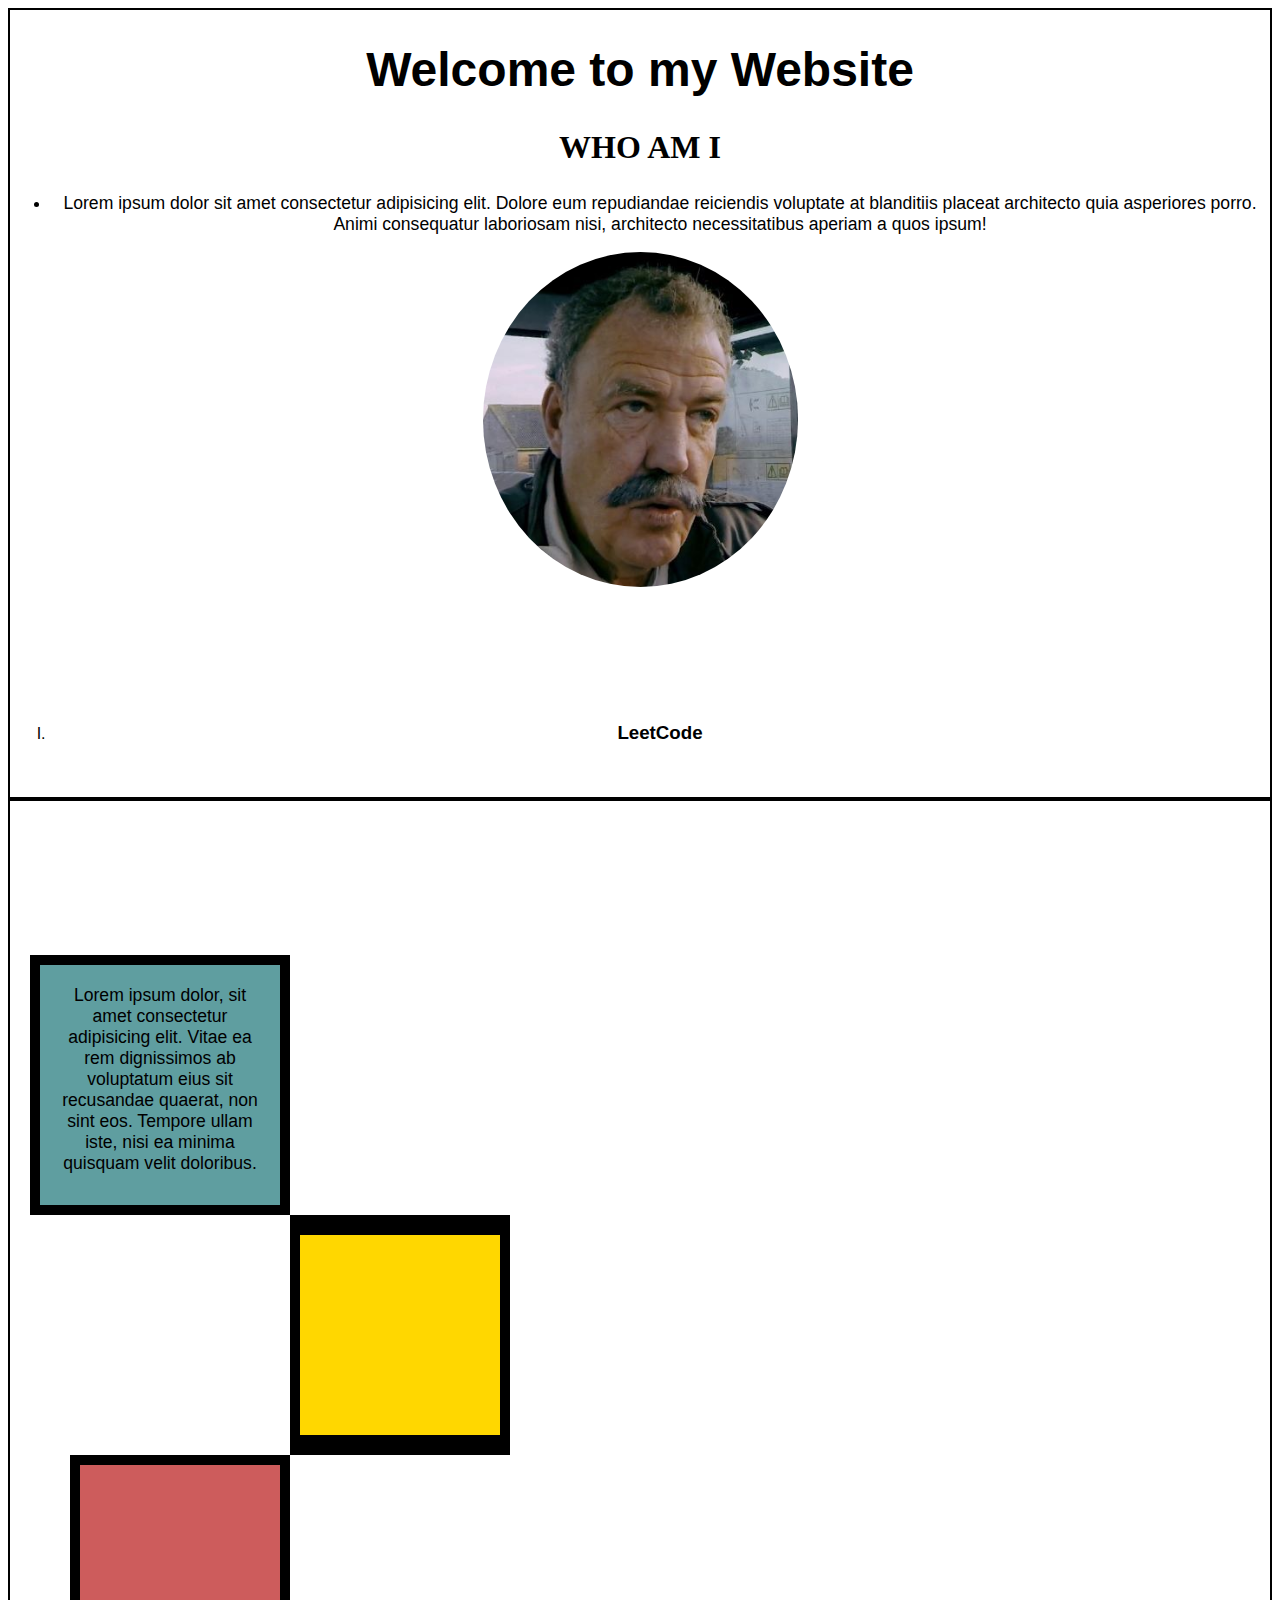
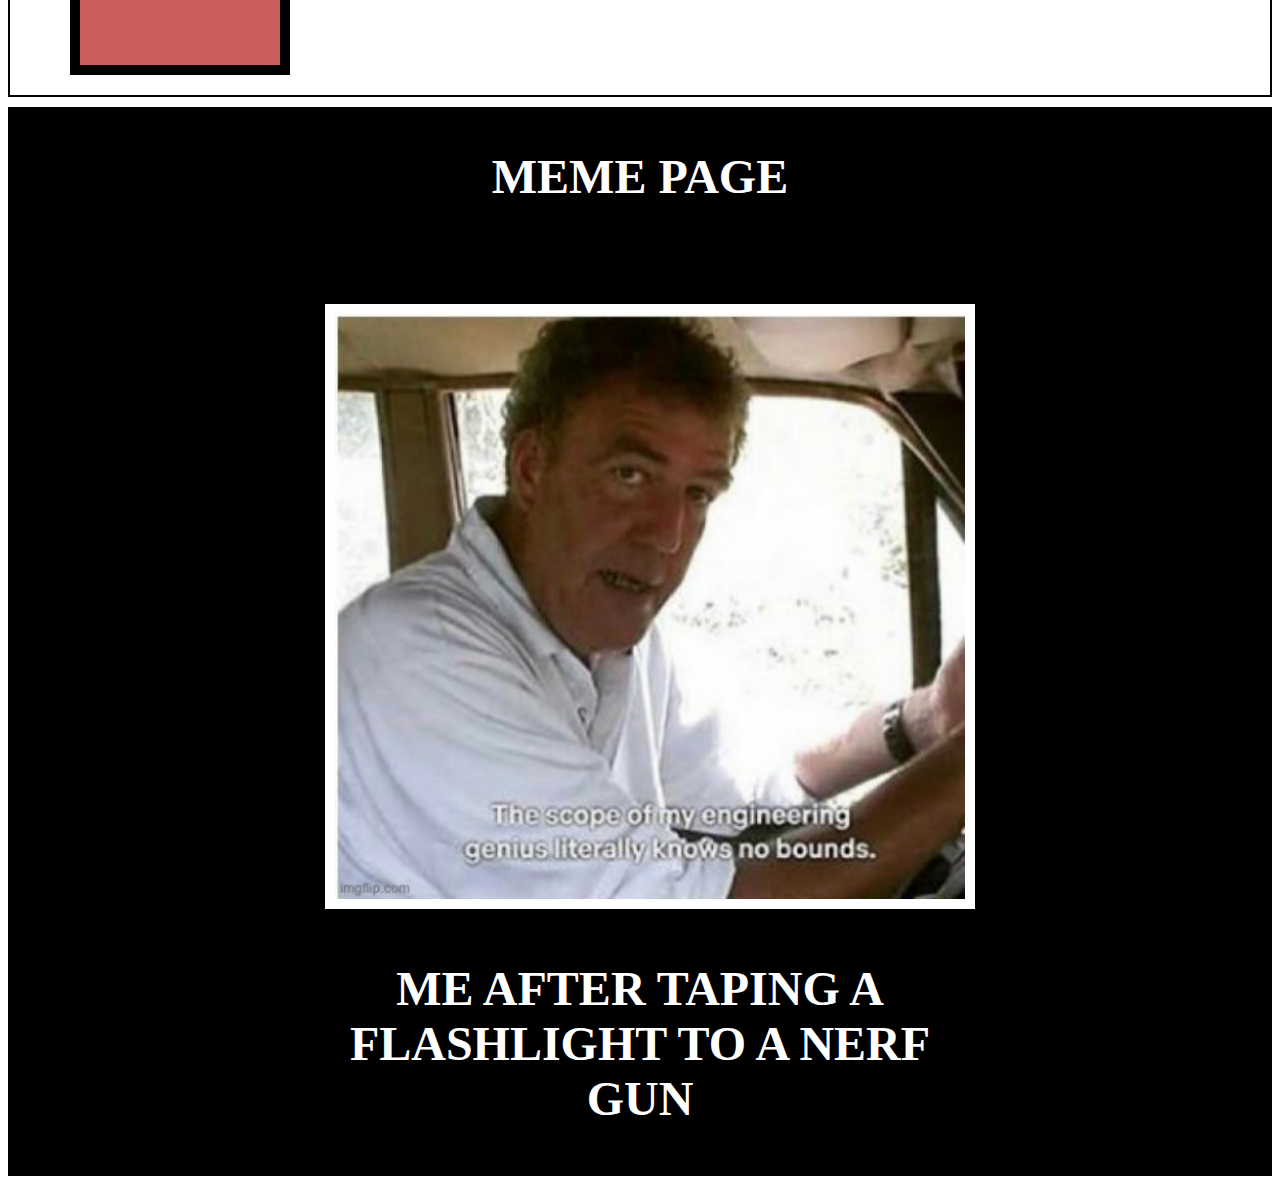
==== index.html @ 4abb2a7c "prac" ====
<!DOCTYPE html>
<html lang="en">
<head>
  <meta charset="UTF-8">
  <meta name="viewport" content="width=device-width, initial-scale=1.0">
  <title>Home</title>
  <link rel="stylesheet" href="./style.css">
  <link rel="preconnect" href="https://fonts.googleapis.com">
  <link rel="preconnect" href="https://fonts.gstatic.com" crossorigin>
  <link href="https://fonts.googleapis.com/css2?family=Libre+Baskerville:ital,wght@0,400;0,700;1,400&display=swap" rel="stylesheet">
</head>
<body >
  <section class="intro-sec">
    <h1  >Welcome to my Website</h1>
    <h2 id="Who">Who am I</h2>
      <ul>
        <li>
          <p> Lorem ipsum dolor sit amet consectetur adipisicing elit. Dolore eum repudiandae reiciendis voluptate at blanditiis placeat architecto quia asperiores porro. Animi consequatur laboriosam nisi, architecto necessitatibus aperiam a quos ipsum!
          </p>
        </li>
      </ul>
    <a href="./contact.html"> <img class="clark" src="./assets/images/img.jpg" alt=""></a>
    <h2>My Favorite Websites</h2>
    <ol type="I">
      <li>
        <h3>LeetCode</h3>
      </li>
      <br>
      <a href="leetcode.com"><img class="leetcode"src="https://workablehr.s3.amazonaws.com/uploads/account/open_graph_logo/604858/social?1687549873000" alt=""></a>
    </ol>
  </section>
  <section class="poster">
    <div class="poster-div">  
      <h2>Poster</h2>
      <div class="div1">
        <p>Lorem ipsum dolor, sit amet consectetur adipisicing elit. Vitae ea rem dignissimos ab voluptatum eius sit recusandae quaerat, non sint eos. Tempore ullam iste, nisi ea minima quisquam velit doloribus.</p>
      </div>
      <div class="div2">
      </div>
      <div class="div3">
      </div>
    </div>
  </section>

  <section id="meme" class="meme">
    <h2>Meme Page</h2>
    <div class="meme-con">
        <img src="./assets/images/clark-meme.png" alt="clark-meme">
        <h3>Me after taping a flashlight to a nerf gun</h3>
      </div>
    </div>
  </section>
</body>
</html>
---- style.css ----
*{
    font-family:Verdana,Tahoma, sans-serif;
    text-align: center;
}
.intro-sec h1{
    text-align: center;
    font-weight: 900;
    font-size: 3rem;
}

.intro-sec{
    border: 2px solid black;
    
}
#Who{
    text-shadow: 1rem;
    font-size: 2rem;
    color: rgb(0, 0, 0);
}

.clark{
    display: block;
    margin-left: auto;
    margin-right: auto;
    border-radius: 100%;
    width: 25%;
    transition: transform 0.3s ease-in-out, border-radius 0.2s ease-in-out; 
}
.clark:hover {
    transform: scale(1.1);
    border-radius: 20%;
  }
.leetcode{
    border-radius: 5%;
    display: block;
    margin: auto;
    width: 25%;
}
h2{
    text-align: center;
    font-weight: 700;
    font-size: 2rem;
    color: rgb(0, 0, 0);
}

p{
    font-size: 1.1rem;
}

.poster{
    color: black;
    border: 2px solid black;
    padding: 10px;
    /* display:flex; */
}

.poster-div{
    color: black;
    /* border: 2px solid black; */
    padding: 10px;
    align-items: center;
}
.div1{
    padding: 20px;
    height: 200px;
    width:200px ;
    background-color: cadetblue;
    border: 10px solid black;
    border-width: 10px 10px 10px 10px;
}
.div1 p{
    /* display: block; */
    margin: 0;

}
.div2{
    height: 200px;
    width:200px ;
    background-color: gold;
    display: flex;
    border: 30px solid black;
    border-width: 20px 10px 20px 10px;
    margin-left: 260px;
}
.div3{
    height: 200px;
    width:200px ;
    background-color: indianred ;
    display: flex;
    border: 30px solid black;
    border-width: 10px 10px 10px 10px;
    margin-left: 40px;
}

.meme{
    border: 2px solid black;
    margin: 10px 0px 10px 0px;

    background-color: black;

}
.meme-con {
    width: 50%;
    height: 50%;
    margin-left: 25%;
    margin-top: 100px;
    color: white;
 
}
.meme h3,h2{
    font-family:co;
    text-transform: uppercase;
    font-size: 3rem;
    color: white;
}
.meme img{
    border: 10px solid white;
    width: 100%;
}

@media (max-width: 600px){
    
    .intro-sec{
        background-color: rgb(184, 255, 231);
    }
    .intro-sec h1{
        font-size: 50px;

    }
    .intro-sec h2{
        font-size: 20px;
        color: black;
    }
}
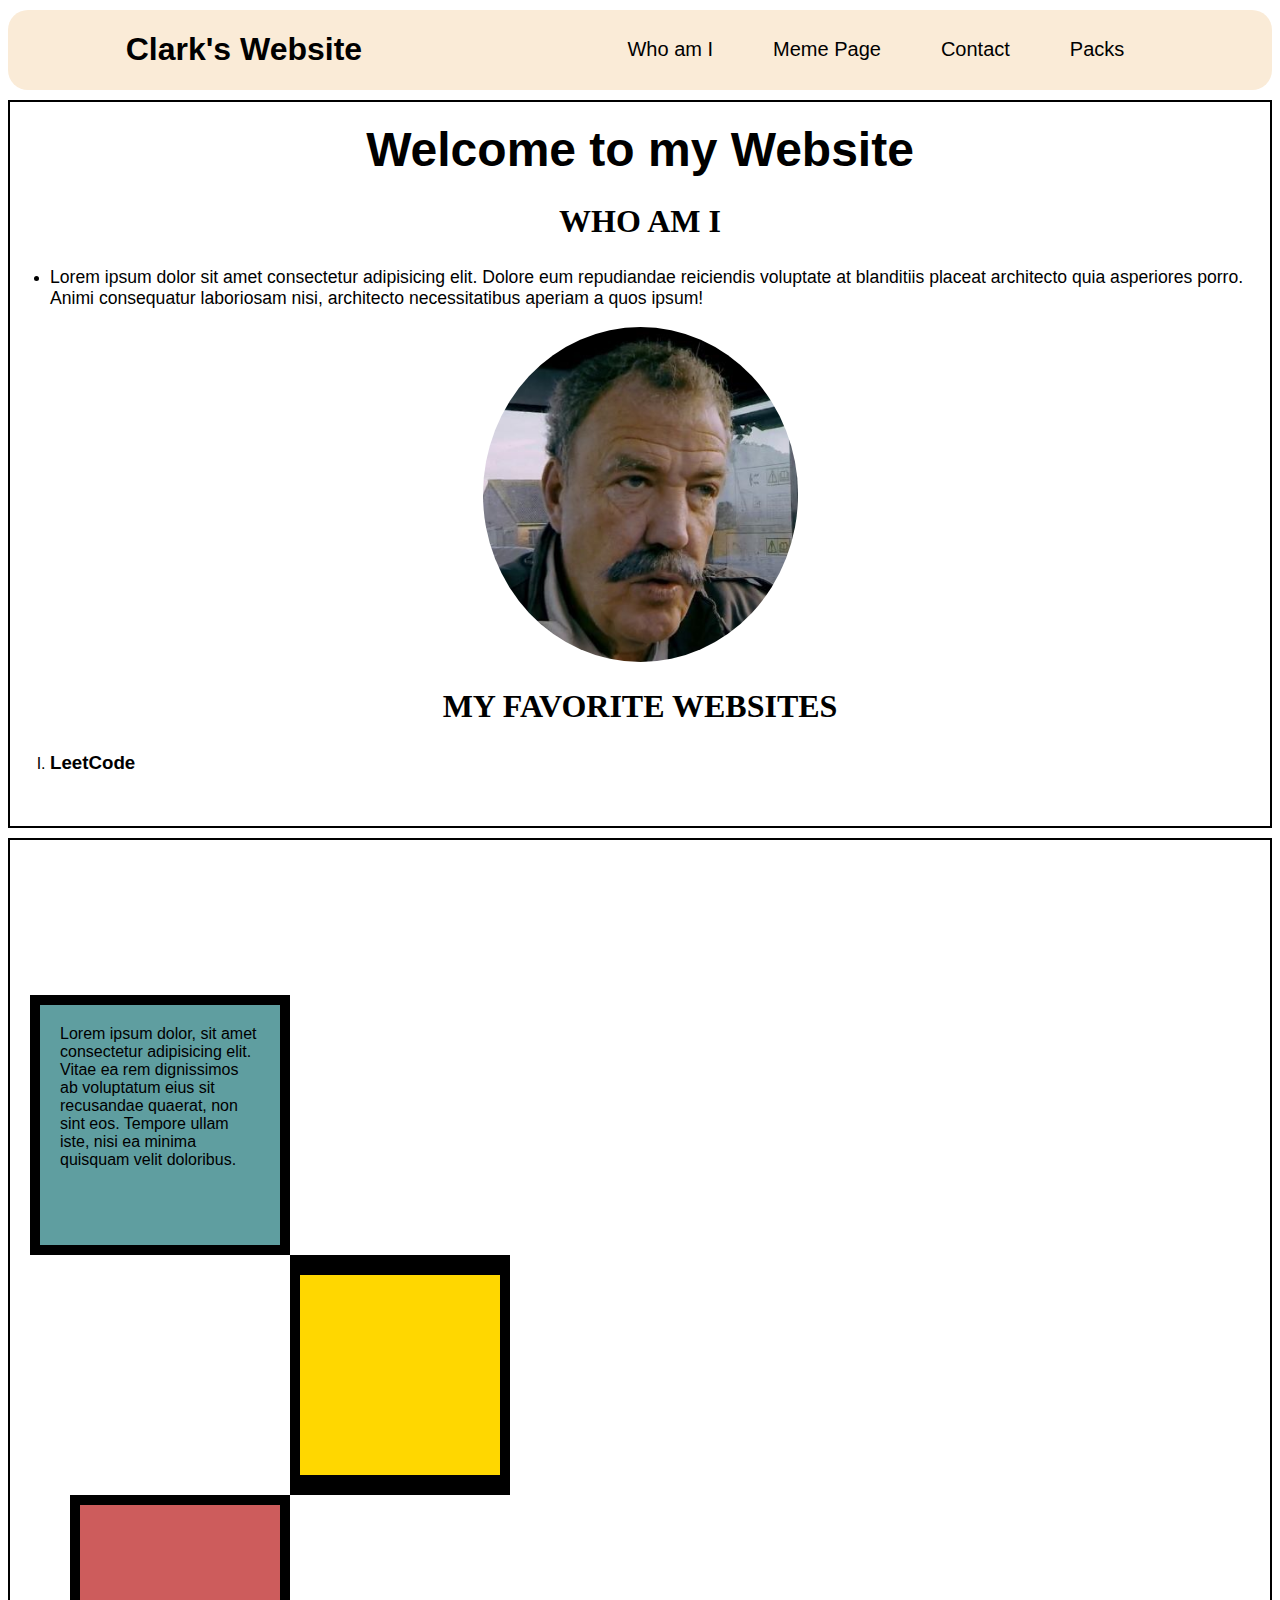
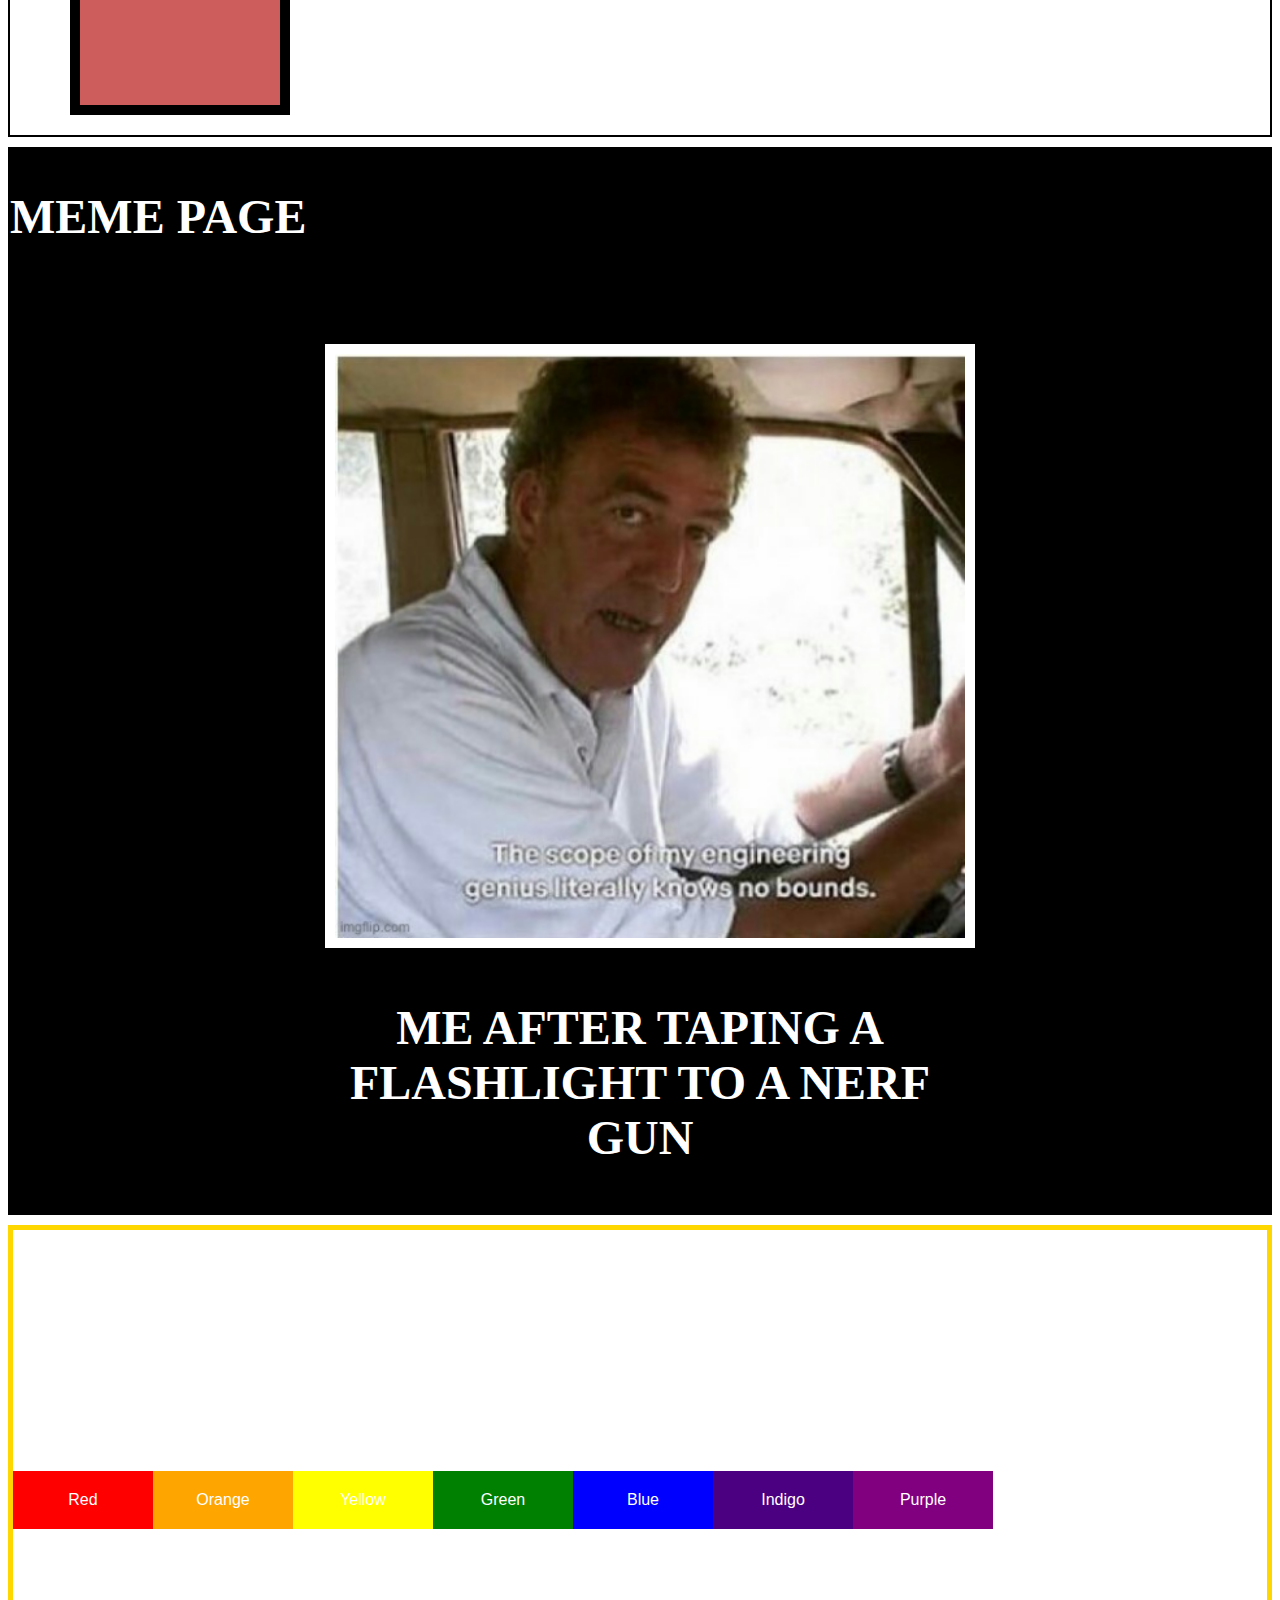
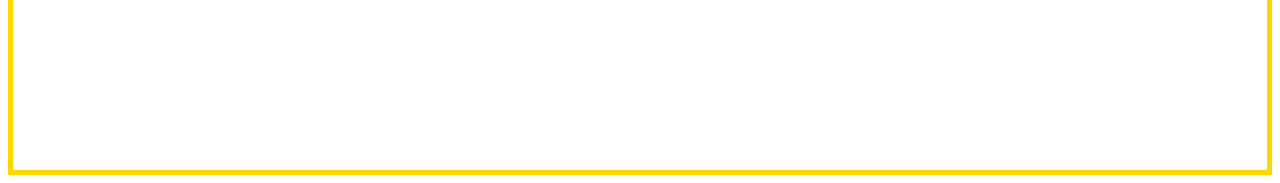
==== commit f1b117dc: "prac" ====
--- a/index.html
+++ b/index.html
@@ -10,6 +10,20 @@
   <link href="https://fonts.googleapis.com/css2?family=Libre+Baskerville:ital,wght@0,400;0,700;1,400&display=swap" rel="stylesheet">
 </head>
 <body >
+  <section class="nav-bar">
+    <div class="nav-con">
+      <div class="nav-logo">
+        <h1>Clark's Website</h1>
+      </div>
+      <div class="nav-links">
+        <li><a href="#Who">Who am I</a></li>
+        <li><a href="#meme">Meme Page</a></li>
+        <li><a href="./contact.html">Contact</a></li>
+        <li><a href="./packs.html">Packs</a></li>
+      </div>
+
+    </div>
+  </section>
   <section class="intro-sec">
     <h1  >Welcome to my Website</h1>
     <h2 id="Who">Who am I</h2>
@@ -50,5 +64,19 @@
       </div>
     </div>
   </section>
+
+  <section class="div-sec">
+    <div class="flex-con">
+      <div class="red">Red</div>
+      <div class="orange">Orange</div>
+      <div class="yellow">Yellow</div>
+      <div class="green">Green</div>
+      <div class="blue">Blue</div>
+      <div class="indigo">Indigo</div>
+      <div class="purple">Purple</div>
+    </div>
+  </section>
+
+
 </body>
 </html>--- a/style.css
+++ b/style.css
@@ -1,15 +1,53 @@
+
 *{
     font-family:Verdana,Tahoma, sans-serif;
-    text-align: center;
-}
+    scroll-behavior:smooth;
+    /* text-align: center; */
+}
+
+.nav-con{
+    /* position: fixed; */
+    display:flex;
+    /* flex-direction: row; */
+    text-decoration: none;
+    justify-content: space-around;
+    background-color:antiquewhite;
+    margin: 10px 0px 10px 0px;
+    border-radius: 20px;
+}
+
+.nav-links{
+    display:flex;
+    background-color: rgba(127, 255, 212, 0);
+    align-items: center;
+    list-style-type: none;
+}
+
+.nav-links a{
+    text-decoration: none;
+    color: black;
+    background-color: rgba(255, 255, 255, 0);
+    padding: 20px;
+    margin: 10px;
+    border-radius: 20px;
+    font-size: 20px;
+    font-weight:500px;
+
+}
+
+
+
 .intro-sec h1{
     text-align: center;
     font-weight: 900;
     font-size: 3rem;
+    margin: 20px 10px 10px 10px;
+    
 }
 
 .intro-sec{
     border: 2px solid black;
+    margin: 0px 0px 10px 0px;
     
 }
 #Who{
@@ -36,14 +74,14 @@
     margin: auto;
     width: 25%;
 }
-h2{
+.intro-sec h2{
     text-align: center;
     font-weight: 700;
     font-size: 2rem;
     color: rgb(0, 0, 0);
 }
 
-p{
+.intro-sec p{
     font-size: 1.1rem;
 }
 
@@ -105,6 +143,7 @@
     margin-left: 25%;
     margin-top: 100px;
     color: white;
+    text-align: center;
  
 }
 .meme h3,h2{
@@ -118,17 +157,66 @@
     width: 100%;
 }
 
-@media (max-width: 600px){
+.flex-con{
+    display: flex;
+    color: white;
+    height: 60vh;
+    border: 5px solid gold;
+    flex-direction: row;
+    text-align: center;
+    flex-wrap: wrap;
+    align-items: center;
+    /* justify-content:; */
+}
+.flex-con > *{
+    flex-basis: 100px;
+    padding: 20px;
+}
+.red{background-color: red;}
+.orange{background-color: orange;}
+.yellow{background-color: yellow;}
+.green{background-color: green;}
+.blue{background-color: blue;}
+.indigo{background-color: indigo;}
+.purple{background-color: purple;}
+
+
+
+
+
+/* @media (max-width: 600px){
     
     .intro-sec{
         background-color: rgb(184, 255, 231);
     }
     .intro-sec h1{
-        font-size: 50px;
+        font-size: 20px;
 
     }
     .intro-sec h2{
         font-size: 20px;
         color: black;
     }
+} */
+
+
+.packs-con{
+    display: flex;
+    flex-direction: row;
+    justify-content: space-evenly;
+    background-color: rgba(128, 128, 128, 0);
+    margin: 10px 20px 10px 20px;
+}
+
+.packs{
+    background-color:rgb(197, 197, 197);
+    /* width: 500px;
+    height: 200px; */
+    width: auto;
+    margin: 0px 10px 0px 10px;
+    padding: 10px 50px 10px 50px;
+    border-radius: 20px;
+    text-align: center;
+
+
 }